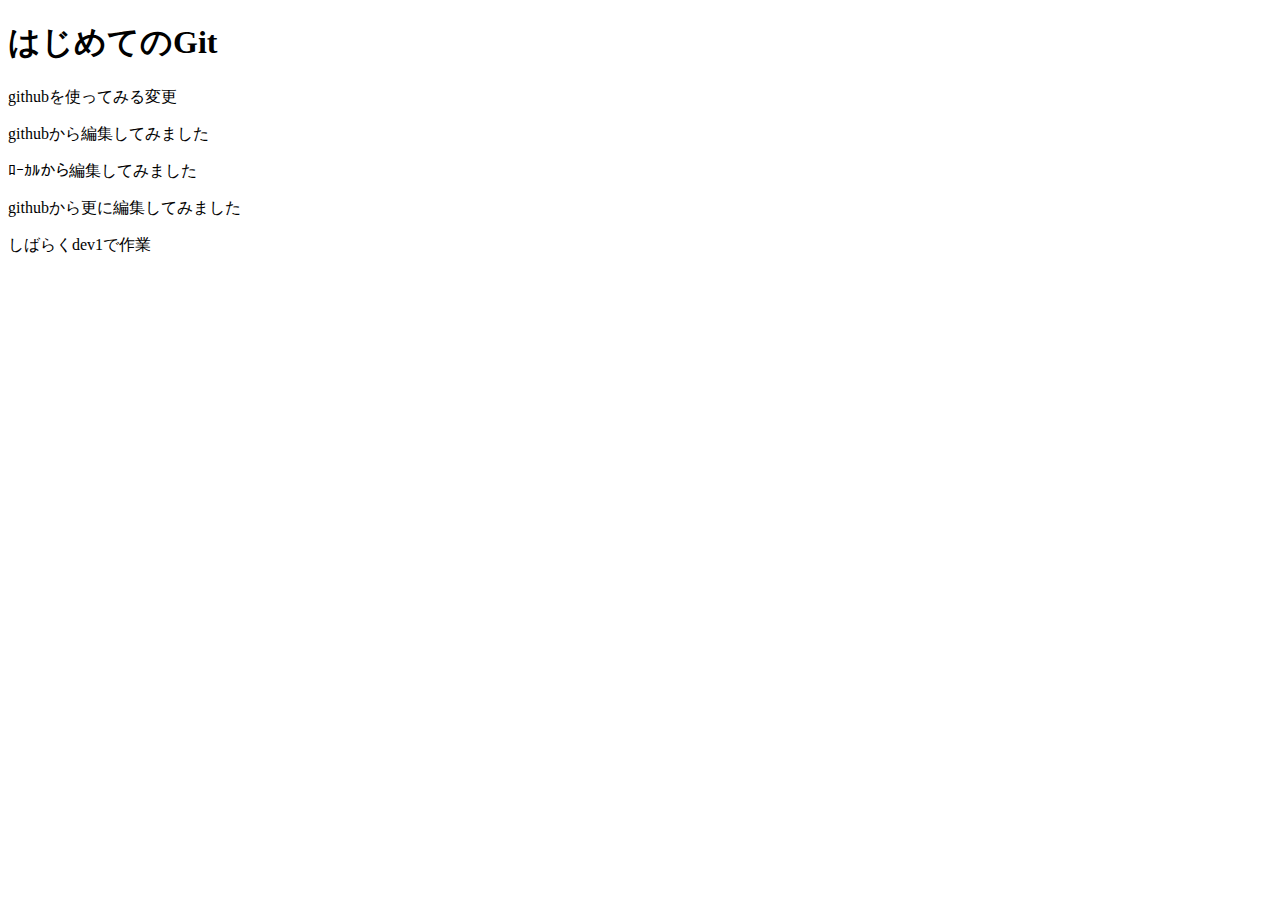
==== index.html @ 7947828c "pを更に追加しました" ====
<!DOCTYPE html>
<html lang="ja">
<head>
  <meta charset="UTF-8">
  <meta name="viewport" content="width=device-width, initial-scale=1.0">
  <title>GitHubを使ってみる</title>
</head>
<body>
  <h1>はじめてのGit</h1>
  <p>githubを使ってみる変更</p>
  <p>githubから編集してみました</p>
  <p>ﾛｰｶﾙから編集してみました</p>
  <p>githubから更に編集してみました</p>
  <p>しばらくdev1で作業</p>
</body>
</html>
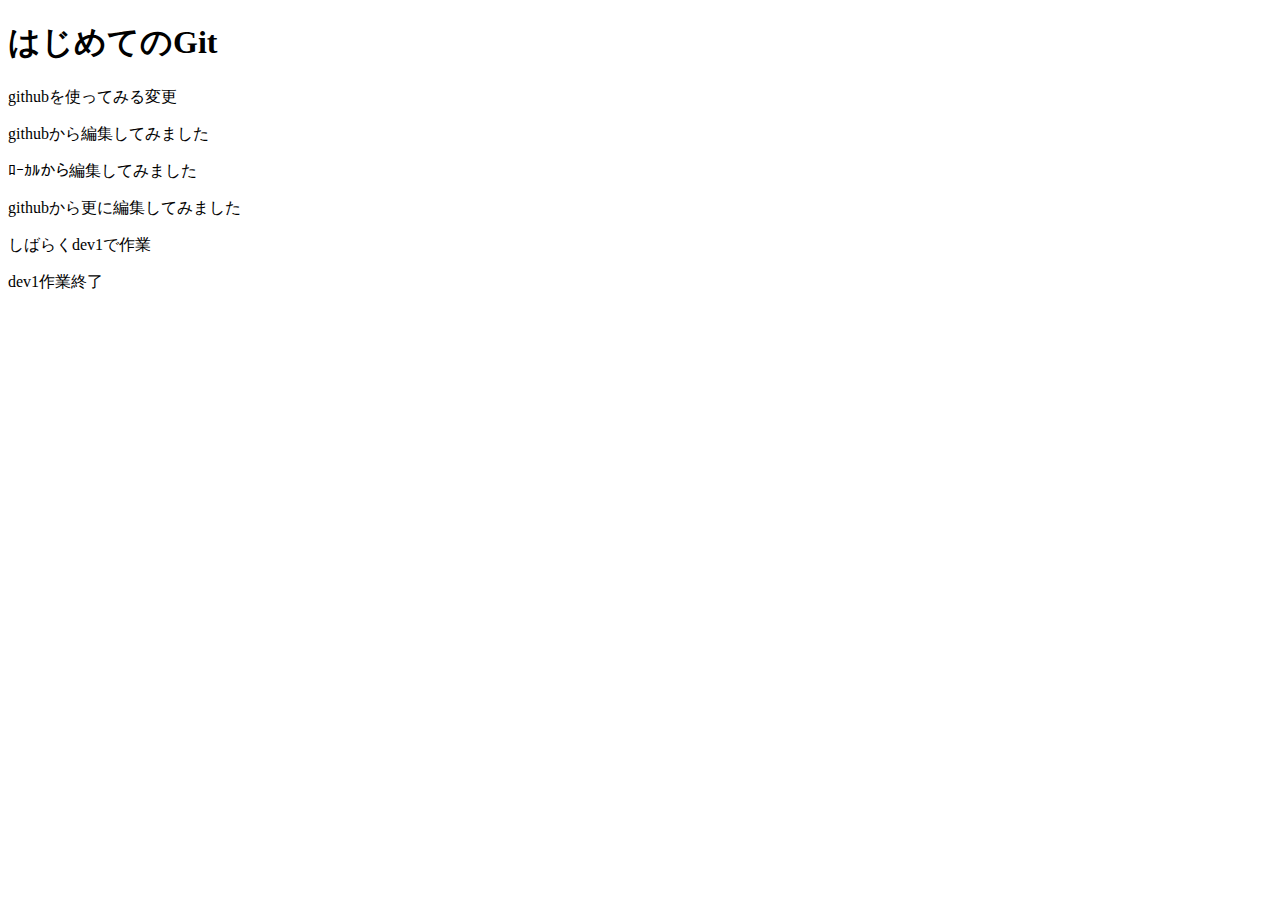
==== commit c1659d16: "dev1作業終了" ====
--- a/index.html
+++ b/index.html
@@ -12,5 +12,6 @@
   <p>ﾛｰｶﾙから編集してみました</p>
   <p>githubから更に編集してみました</p>
   <p>しばらくdev1で作業</p>
+  <p>dev1作業終了</p>
 </body>
 </html>
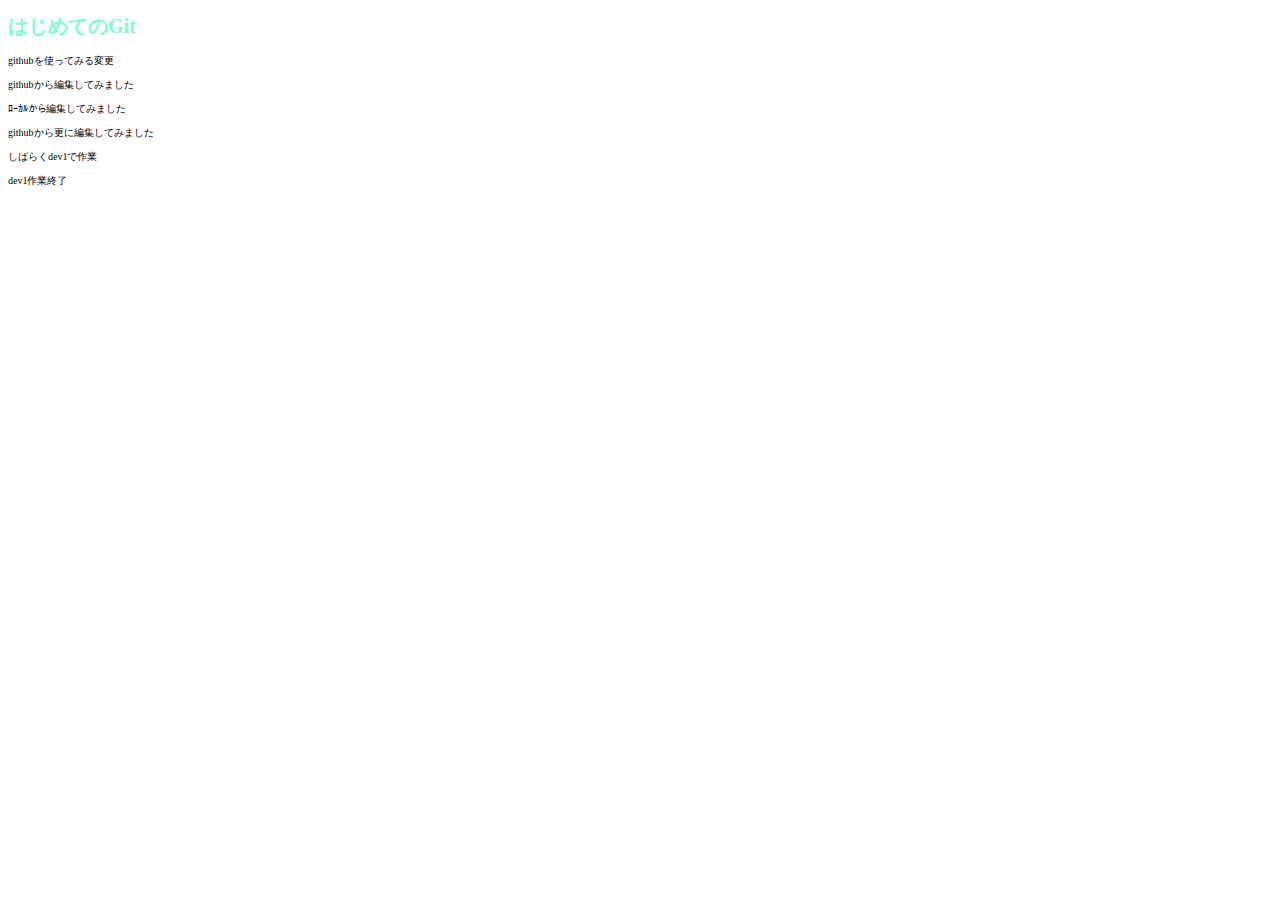
==== commit 56b282db: "dev1変更" ====
--- a/index.html
+++ b/index.html
@@ -4,6 +4,7 @@
   <meta charset="UTF-8">
   <meta name="viewport" content="width=device-width, initial-scale=1.0">
   <title>GitHubを使ってみる</title>
+  <link rel="stylesheet" href="css/style.css">
 </head>
 <body>
   <h1>はじめてのGit</h1>
--- a/css/style.css
+++ b/css/style.css
@@ -0,0 +1,9 @@
+@charset 'UTF-8';
+
+html{
+  font-size: 62.5%;
+}
+
+h1{
+  color: aquamarine;
+}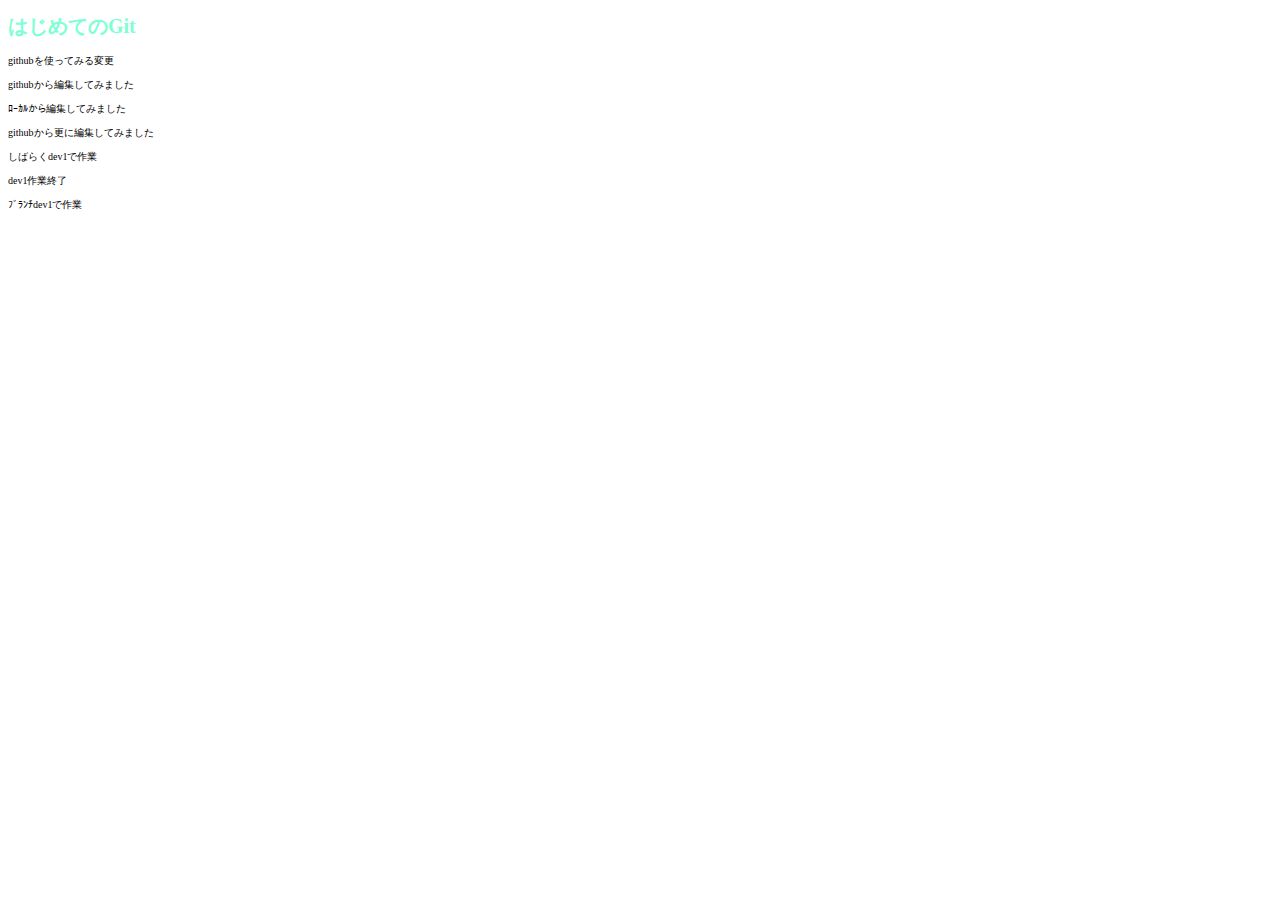
==== commit 08c82f9e: "dev1作業" ====
--- a/index.html
+++ b/index.html
@@ -14,5 +14,6 @@
   <p>githubから更に編集してみました</p>
   <p>しばらくdev1で作業</p>
   <p>dev1作業終了</p>
+  <p>ﾌﾞﾗﾝﾁdev1で作業</p>
 </body>
 </html>
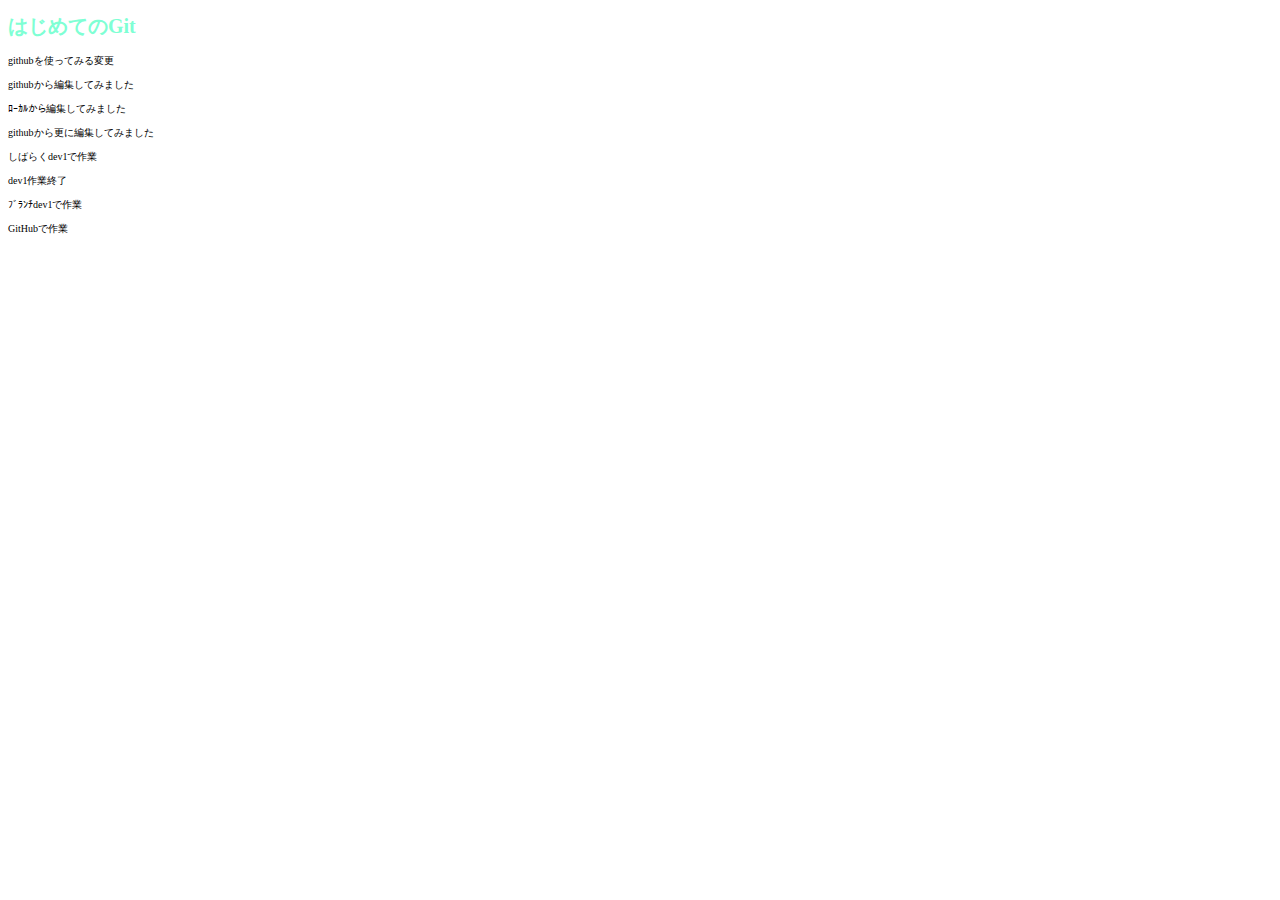
==== commit da0b7c34: "Update index.html" ====
--- a/index.html
+++ b/index.html
@@ -15,5 +15,6 @@
   <p>しばらくdev1で作業</p>
   <p>dev1作業終了</p>
   <p>ﾌﾞﾗﾝﾁdev1で作業</p>
+  <p>GitHubで作業</p>
 </body>
 </html>
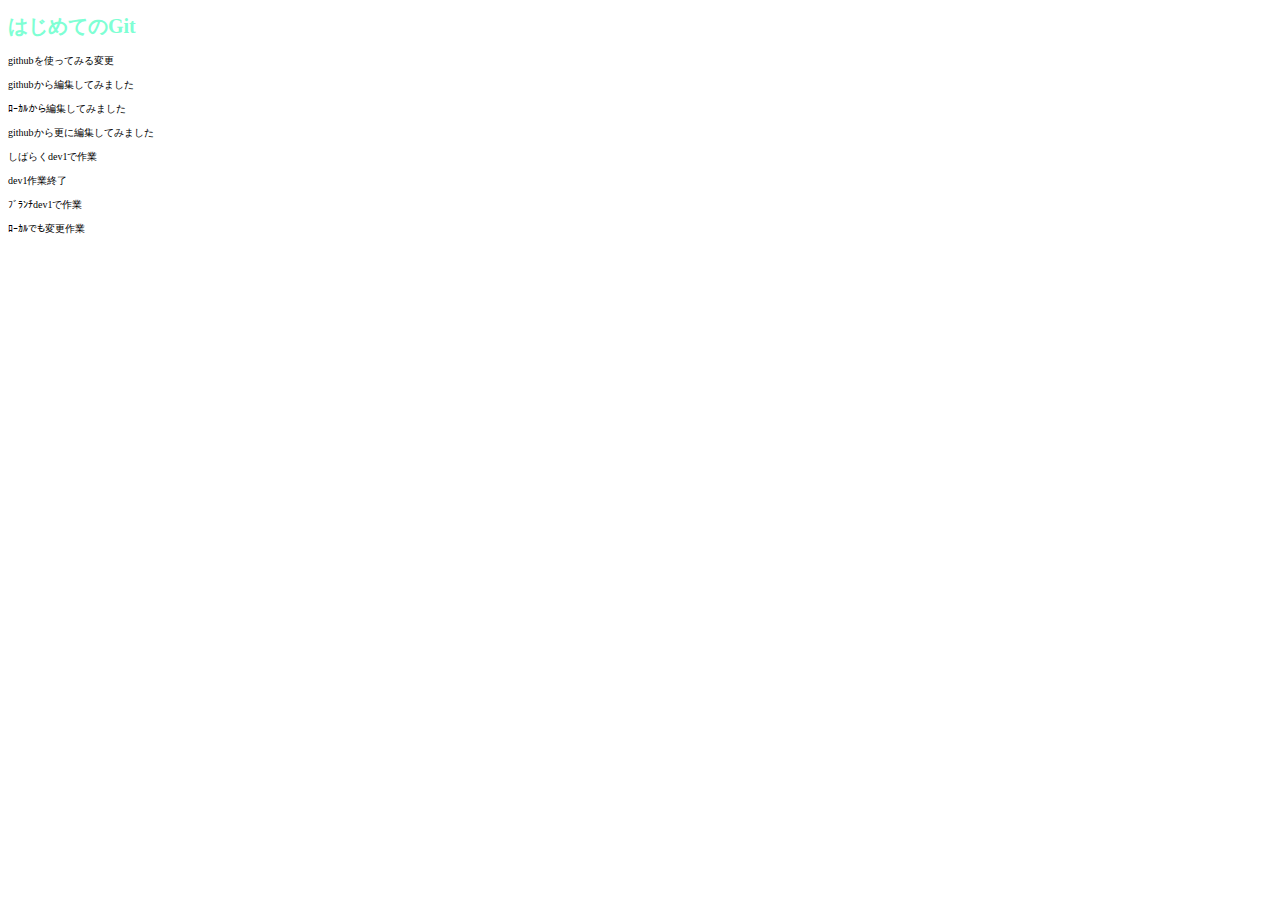
==== commit d63ca394: "更にdev1変更" ====
--- a/index.html
+++ b/index.html
@@ -15,6 +15,6 @@
   <p>しばらくdev1で作業</p>
   <p>dev1作業終了</p>
   <p>ﾌﾞﾗﾝﾁdev1で作業</p>
-  <p>GitHubで作業</p>
+  <p>ﾛｰｶﾙでも変更作業</p>
 </body>
 </html>
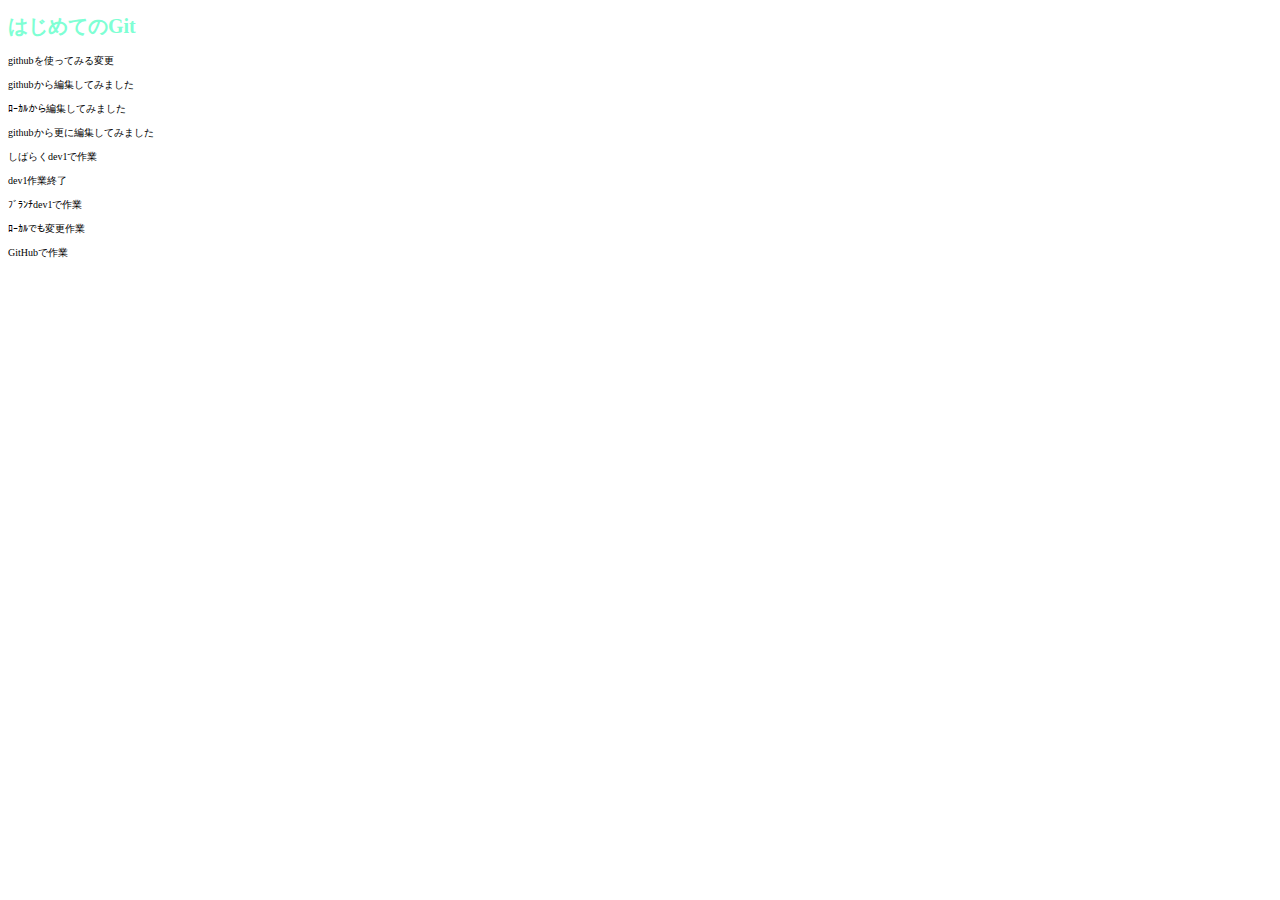
==== commit b59de942: "訂正済" ====
--- a/index.html
+++ b/index.html
@@ -16,5 +16,6 @@
   <p>dev1作業終了</p>
   <p>ﾌﾞﾗﾝﾁdev1で作業</p>
   <p>ﾛｰｶﾙでも変更作業</p>
+  <p>GitHubで作業</p>
 </body>
 </html>
